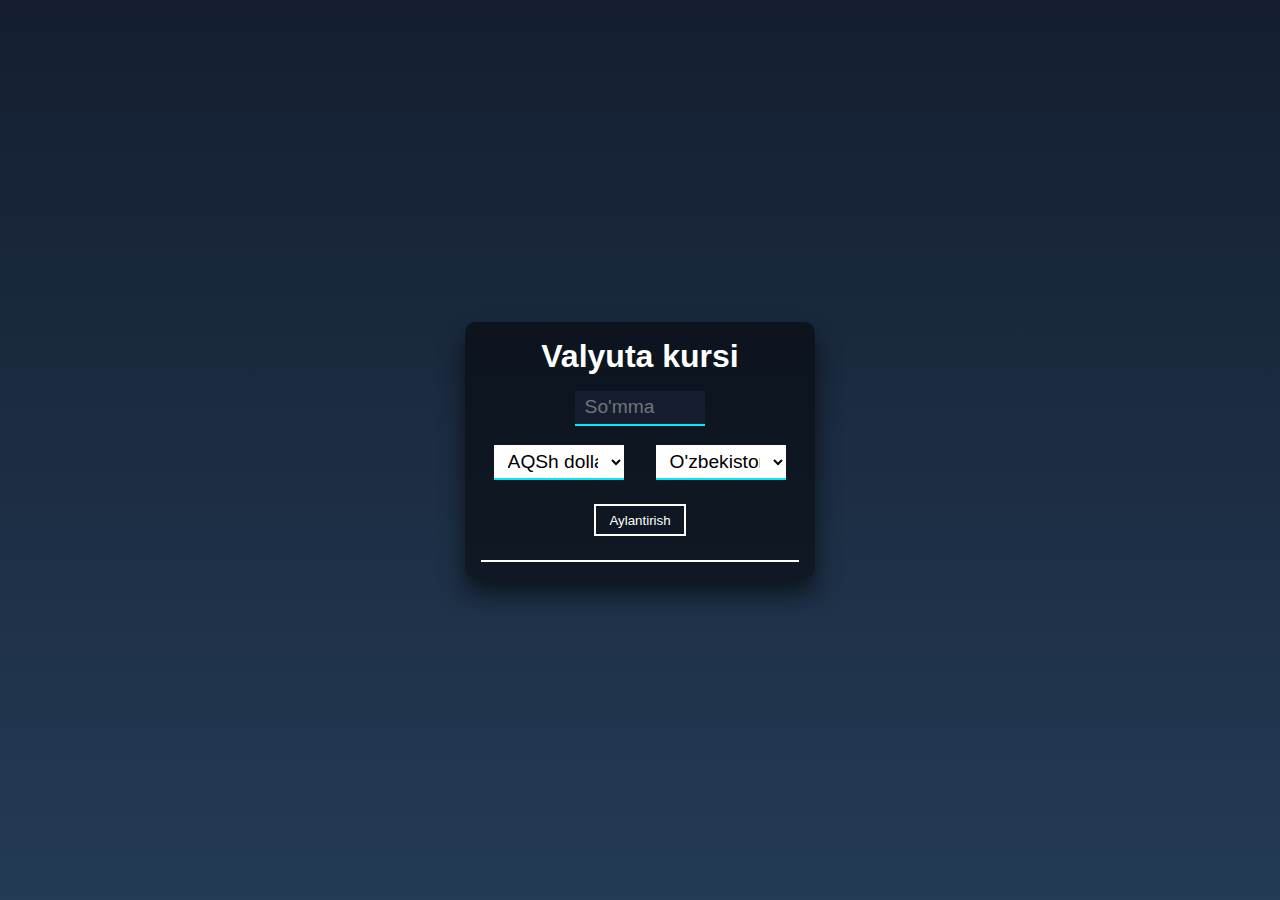
==== index.html @ 79b7669a "55455" ====
<!DOCTYPE html>
<html lang="en">
  <head>
    <meta charset="UTF-8" />
    <meta http-equiv="X-UA-Compatible" content="IE=edge" />
    <meta name="viewport" content="width=device-width, initial-scale=1.0" />
    <link
      rel="stylesheet"
      href="https://cdnjs.cloudflare.com/ajax/libs/font-awesome/6.2.1/css/all.min.css"
      integrity="sha512-MV7K8+y+gLIBoVD59lQIYicR65iaqukzvf/nwasF0nqhPay5w/9lJmVM2hMDcnK1OnMGCdVK+iQrJ7lzPJQd1w=="
      crossorigin="anonymous"
      referrerpolicy="no-referrer"
    />
    <link rel="stylesheet" href="style/style.css" />
    <title>Valyuta kursi</title>
  </head>
  <body>
    <div class="card">
      <h1>Valyuta kursi  <i class="fa-solid fa-money-bill-1-wave"></i></h1>
      <input type="number" id="nam" placeholder="So'mma" />
      <div class="search flex">
        <select id="tepa1">
          <option value="USD">AQSh dollar (USD)</option>
          <option value="UZS">O&#39;zbekiston sum (UZS)</option>
          <option value="EUR">Evro (EUR)</option>
          <option value="P">Rubl (P)</option>
        </select>
        <div class="rev"><i class="fa-sharp fa-solid fa-repeat"></i></div>
        <select id="pass2">
          <option value="UZS">O&#39;zbekiston sum (UZS)</option>
          <option value="USD">AQSh dollar (USD)</option>
          <option value="EUR">Evro (EUR)</option>
          <option value="P">Rubl (P)</option>
        </select>
      </div>
      <button type="submit" onclick="ret()">Aylantirish</button>
      <h2 id="natija"></h2>
    </div>

    <!-- jsjsjsjsjsjjss -->
    <script src="js/js/valyuta.js"></script>
  </body>
</html>
---- style/style.css ----
* {
  margin: 0;
  padding: 0;
  -webkit-box-sizing: border-box;
          box-sizing: border-box;
}

body {
  font-family: sans-serif;
  width: 100vw;
  height: 100vh;
  display: -webkit-box;
  display: -ms-flexbox;
  display: flex;
  -webkit-box-align: center;
      -ms-flex-align: center;
          align-items: center;
  -webkit-box-pack: center;
      -ms-flex-pack: center;
          justify-content: center;
  background: -webkit-gradient(linear, left top, left bottom, from(#141e30), to(#243b55));
  background: -o-linear-gradient(#141e30, #243b55);
  background: linear-gradient(#141e30, #243b55);
}

.flex {
  display: -webkit-box;
  display: -ms-flexbox;
  display: flex;
  -webkit-box-pack: center;
      -ms-flex-pack: center;
          justify-content: center;
          align-items: center;
          
}

.card {
  width: 350px;
  height: auto;
  background: rgba(0, 0, 0, 0.5);
  text-align: center;
  -webkit-box-shadow: 0 15px 25px rgba(0, 0, 0, 0.6);
          box-shadow: 0 15px 25px rgba(0, 0, 0, 0.6);
  border-radius: 10px;
  padding: 1em;
  -webkit-transition: all 0.3s;
  -o-transition: all 0.3s;
  transition: all 0.3s;
  color: white;
}
.card:hover {
  -webkit-box-shadow: #243b55 0px 2px 8px;
          box-shadow: #243b55 0px 2px 8px;
}

h1 {
  margin-bottom: 0.5em;
}
h1 i {
  color: #03e9f4;
  font-size: 0.8em;
  -webkit-animation-name: logo;
          animation-name: logo;
  -webkit-animation-duration: 5s;
          animation-duration: 5s;
  -webkit-animation-timing-function: linear;
          animation-timing-function: linear;
  -webkit-animation-delay: 1s;
          animation-delay: 1s;
  -webkit-animation-iteration-count: infinite;
          animation-iteration-count: infinite;
  -webkit-animation-direction: alternate;
          animation-direction: alternate;
}

@-webkit-keyframes logo {
  25% {
    -webkit-transform: rotateX(360deg);
            transform: rotateX(360deg);
  }
  50% {
    -webkit-transform: rotateY(360deg);
            transform: rotateY(360deg);
  }
}

@keyframes logo {
  25% {
    -webkit-transform: rotateX(360deg);
            transform: rotateX(360deg);
  }
  50% {
    -webkit-transform: rotateY(360deg);
            transform: rotateY(360deg);
  }
}
h2 {
  margin-top: 1em;
  border-bottom: 2px solid white;
}

.search {
  gap: 1em;
  margin-bottom: 1.5em;
}
input {
width: 130px;
  height: 35px;
  font-size: 1.2em;
  background: #141e30;
  padding: 0 0.5em;
  color: #03e9f4;
  border: none;
  margin-bottom: 1em;
  border-bottom: 2px solid #03e9f4;
}
.search select {
width: 130px;
  height: 35px;
  font-size: 1.2em;
  background: white;
  padding: 0 0.5em;
  border: none;
  border-bottom: 2px solid #03e9f4;
}
button {
  background: rgba(0, 0, 0, 0);
  border: none;
  border: 2px solid white;
  color: white;
  padding: 0.5em 1em;
} button:hover {
  color: #03e9f4;
  border-color: #03e9f4;
}
.colrev{
  flex-direction: row-reverse;
}
.u-1 {
  gap: 2em;
  margin-top: 1em;
  margin-bottom: 1em;
}
.u-1 span {
  color: #03e9f4;
  font-weight: 600;
}
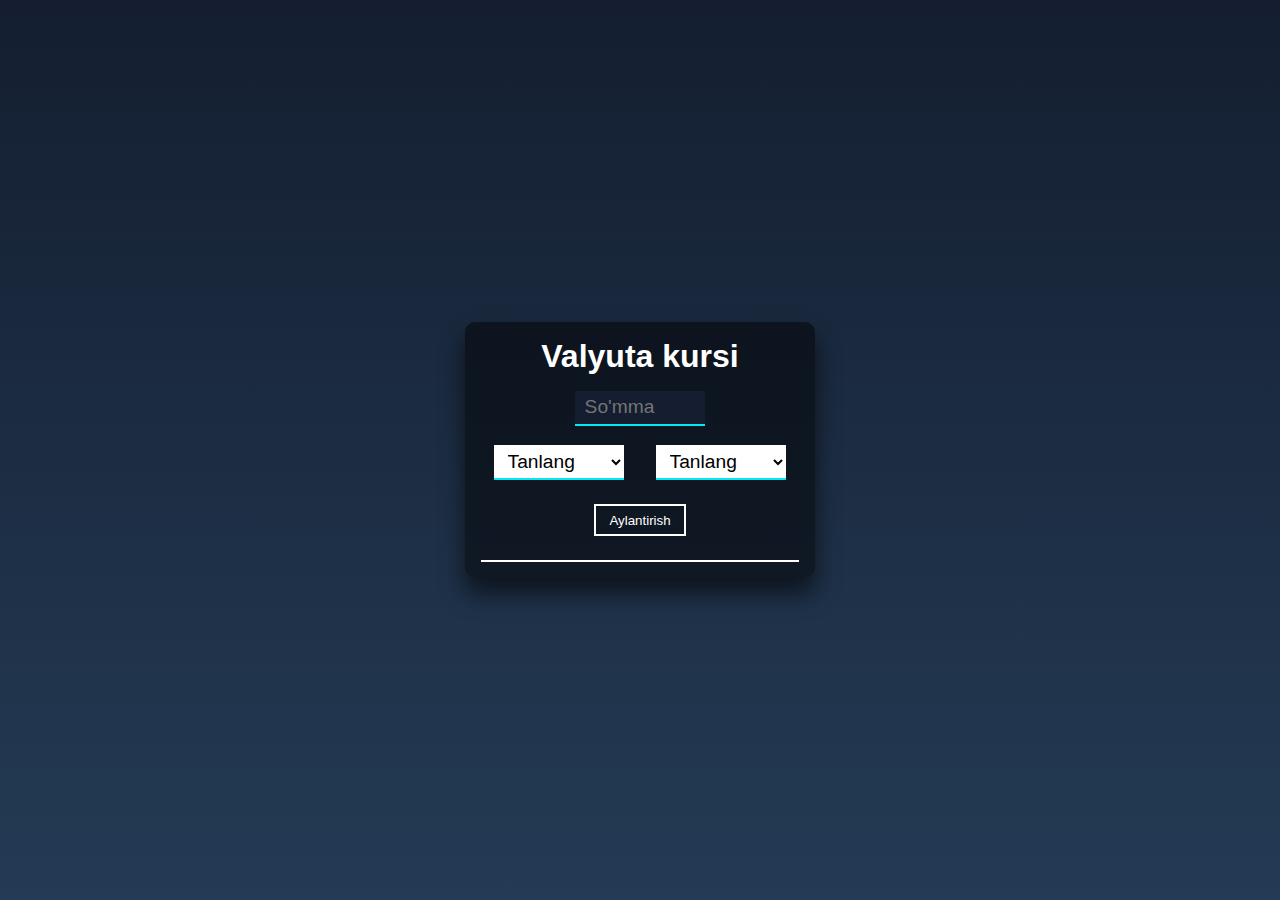
==== commit 66b51611: "445" ====
--- a/index.html
+++ b/index.html
@@ -19,18 +19,21 @@
       <h1>Valyuta kursi  <i class="fa-solid fa-money-bill-1-wave"></i></h1>
       <input type="number" id="nam" placeholder="So'mma" />
       <div class="search flex">
-        <select id="tepa1">
+        <select class="tepa1" onclick="letl()">
+          <option selected disabled>Tanlang</option>
+          <option value="UZS">O&#39;zbekiston sum (UZS)</option>
           <option value="USD">AQSh dollar (USD)</option>
-          <option value="UZS">O&#39;zbekiston sum (UZS)</option>
           <option value="EUR">Evro (EUR)</option>
           <option value="P">Rubl (P)</option>
         </select>
         <div class="rev"><i class="fa-sharp fa-solid fa-repeat"></i></div>
-        <select id="pass2">
-          <option value="UZS">O&#39;zbekiston sum (UZS)</option>
-          <option value="USD">AQSh dollar (USD)</option>
-          <option value="EUR">Evro (EUR)</option>
-          <option value="P">Rubl (P)</option>
+        <select class="pass2" onclick="letl()">
+          
+          <option selected disabled>Tanlang</option>
+          <option id="UZ" value="UZS">O&#39;zbekiston sum (UZS)</option>
+          <option id="US" value="USD">AQSh dollar (USD)</option>
+          <option id="EU" value="EUR">Evro (EUR)</option>
+          <option id="P" value="P">Rubl (P)</option>
         </select>
       </div>
       <button type="submit" onclick="ret()">Aylantirish</button>
--- a/style/style.css
+++ b/style/style.css
@@ -145,4 +145,7 @@
 .u-1 span {
   color: #03e9f4;
   font-weight: 600;
+}
+.nen{
+  display: none;
 }